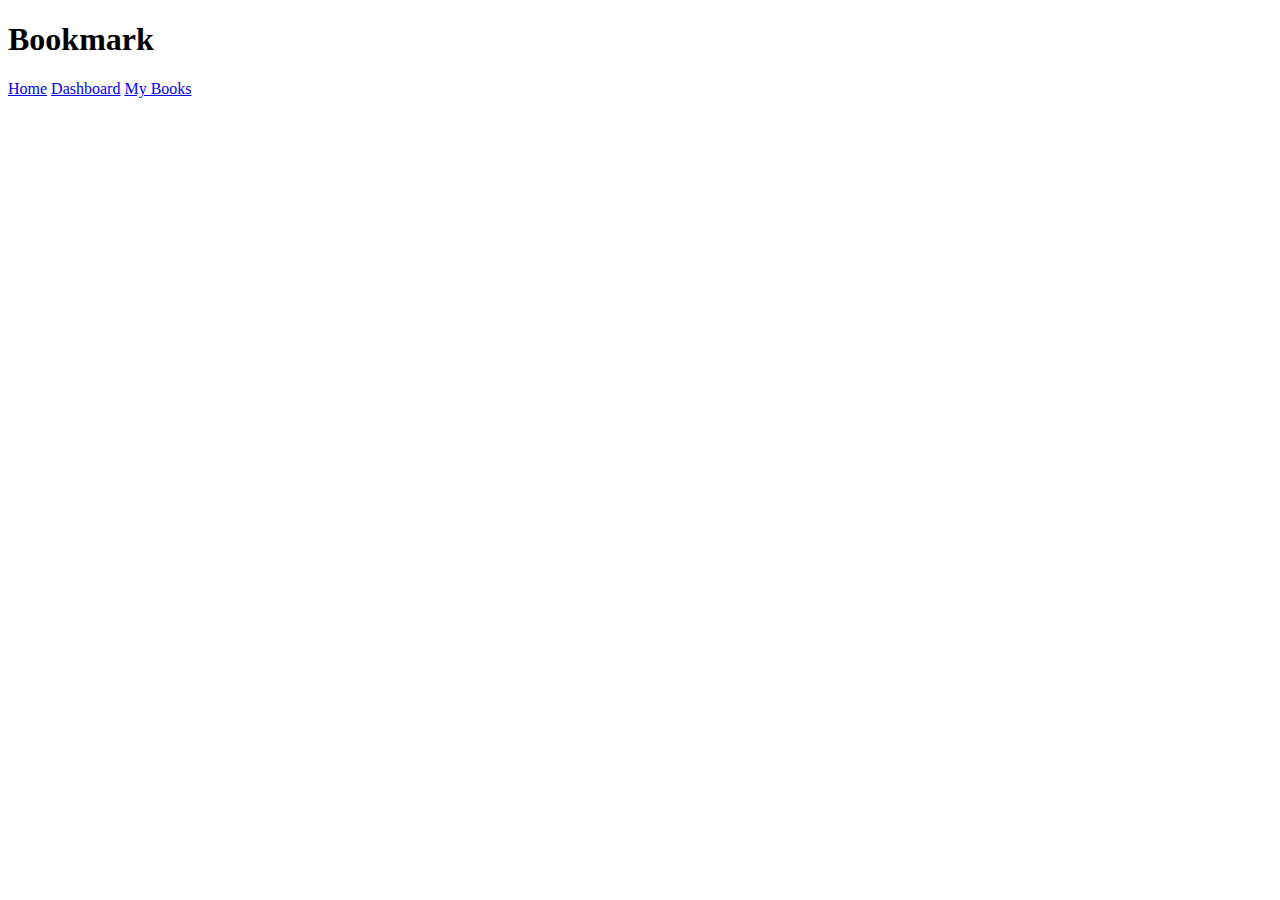
==== bookmark.html @ e2567d60 "UPDATE: Home page and Dashboard complete" ====
<!DOCTYPE html>
<html lang="en">
<head>
    <meta charset="UTF-8">
    <meta http-equiv="X-UA-Compatible" content="IE=edge">
    <meta name="viewport" content="width=device-width, initial-scale=1.0">
    <title>Bookmark</title>
</head>
<body>
    <h1> Bookmark</h1>
    <a href="./index.html">Home</a>
    <a href="./dashboard.html">Dashboard</a>
    <a href="./buyBooks.html">My Books</a>
</body>
</html>
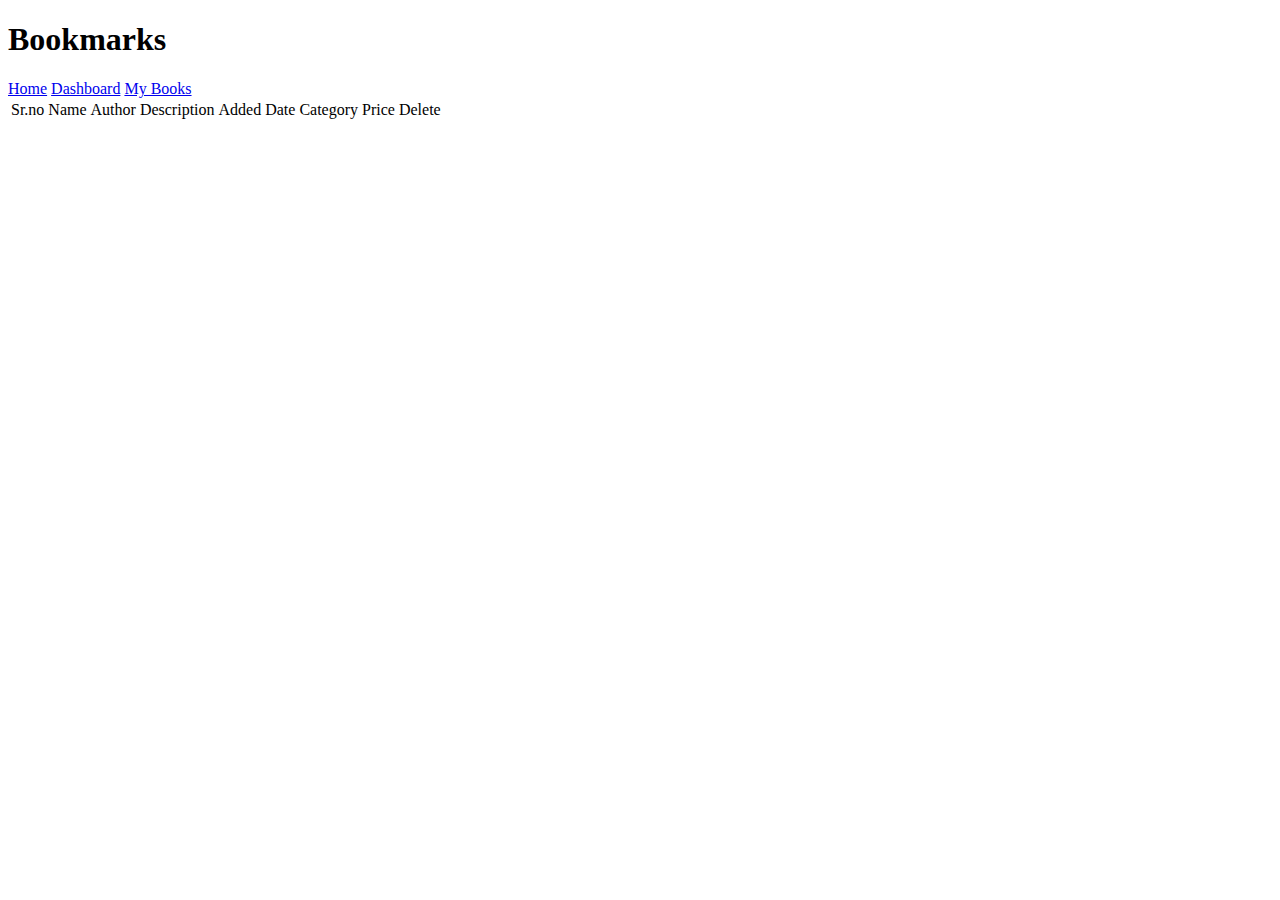
==== commit 819260d0: "UPDATE: Bookmark and my books page complete" ====
--- a/bookmark.html
+++ b/bookmark.html
@@ -7,9 +7,25 @@
     <title>Bookmark</title>
 </head>
 <body>
-    <h1> Bookmark</h1>
+    <h1>Bookmarks</h1>
     <a href="./index.html">Home</a>
     <a href="./dashboard.html">Dashboard</a>
     <a href="./buyBooks.html">My Books</a>
+    <table>
+        <thead>
+            <td>Sr.no</td>
+            <td>Name</td>
+            <td>Author</td>
+            <td>Description</td>
+            <td>Added Date</td>
+            <td>Category</td>
+            <td>Price</td>
+            <td>Delete</td>
+        </thead>
+        <tbody id="tableData">
+
+        </tbody>
+    </table>
 </body>
+<script src="./scripts/bookmark.js"></script>
 </html>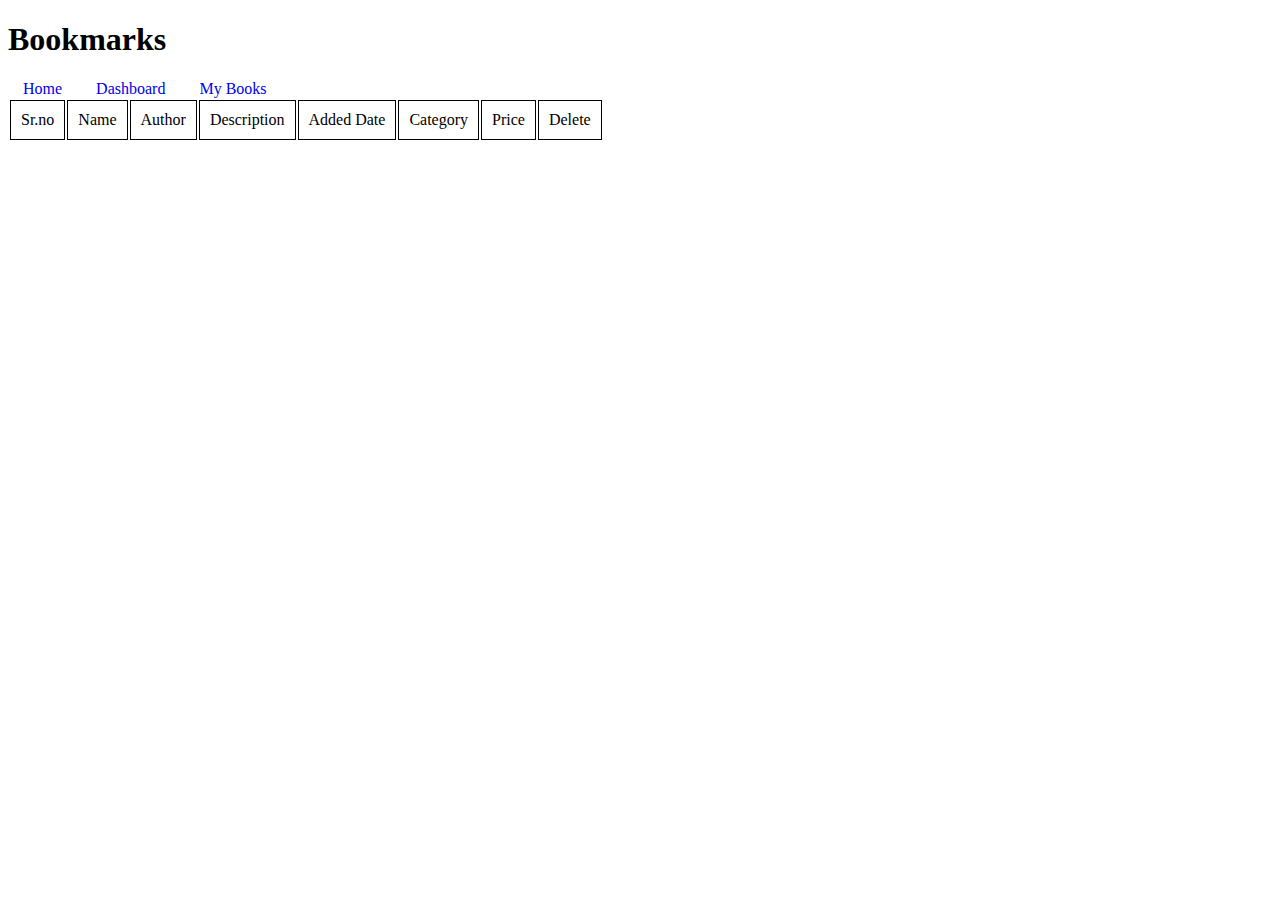
==== commit 714e42b5: "UPDATE: Final Commit" ====
--- a/bookmark.html
+++ b/bookmark.html
@@ -4,6 +4,8 @@
     <meta charset="UTF-8">
     <meta http-equiv="X-UA-Compatible" content="IE=edge">
     <meta name="viewport" content="width=device-width, initial-scale=1.0">
+    
+    <link rel="stylesheet" href="./styles/dashboard.css">
     <title>Bookmark</title>
 </head>
 <body>
--- a/styles/dashboard.css
+++ b/styles/dashboard.css
@@ -0,0 +1,16 @@
+td{
+
+    border : 1px solid black;
+    padding: 10px
+}
+
+a{
+
+    text-decoration: none;
+    margin: 10px;
+    padding: 5px;
+}
+
+button{
+    margin: 10px;
+}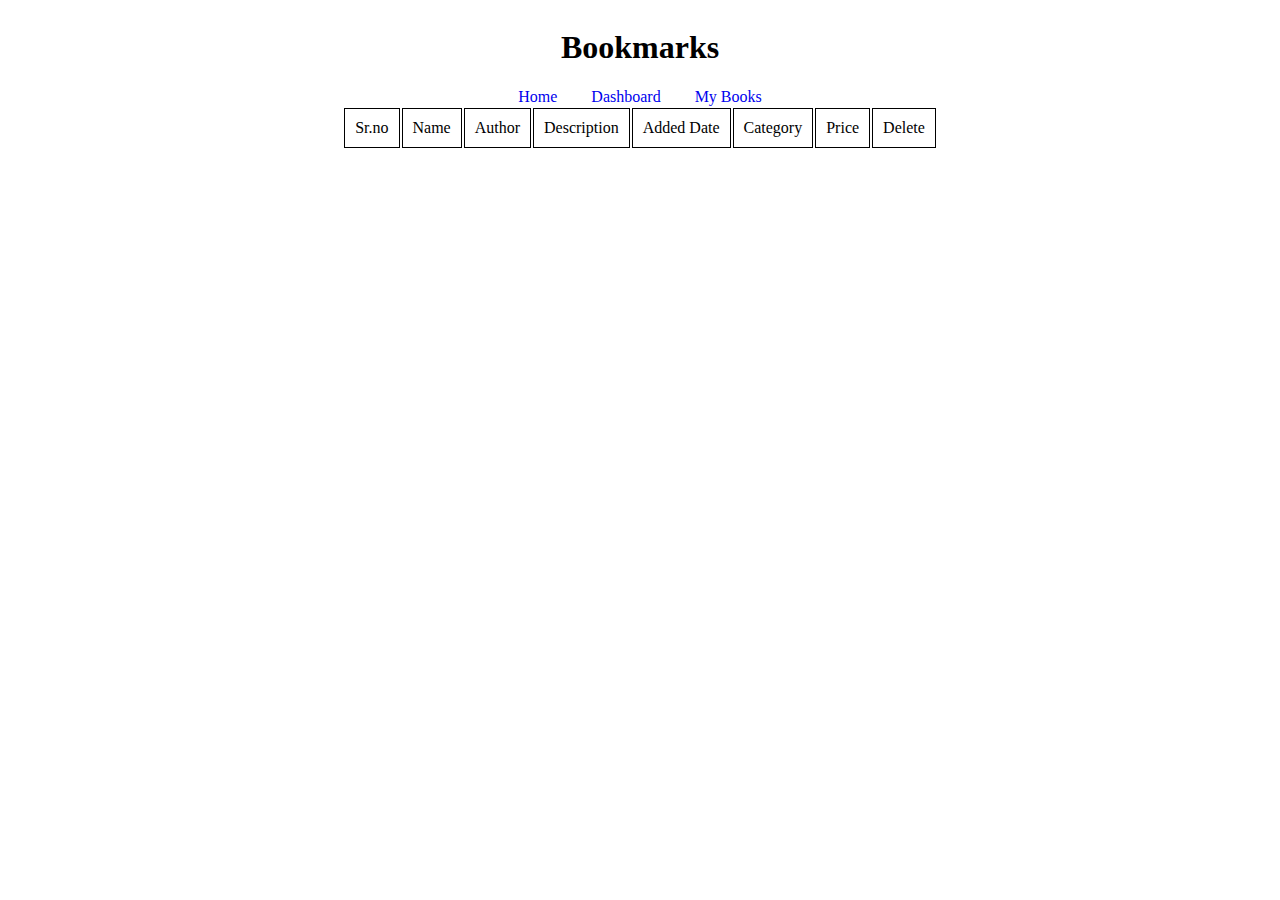
==== commit 2c8b17cb: "UPDATE: Final commit" ====
--- a/bookmark.html
+++ b/bookmark.html
@@ -10,9 +10,12 @@
 </head>
 <body>
     <h1>Bookmarks</h1>
-    <a href="./index.html">Home</a>
-    <a href="./dashboard.html">Dashboard</a>
-    <a href="./buyBooks.html">My Books</a>
+    <div>
+
+        <a href="./index.html">Home</a>
+        <a href="./dashboard.html">Dashboard</a>
+        <a href="./buyBooks.html">My Books</a>
+    </div>
     <table>
         <thead>
             <td>Sr.no</td>
--- a/styles/dashboard.css
+++ b/styles/dashboard.css
@@ -13,4 +13,18 @@
 
 button{
     margin: 10px;
+}
+
+body{
+
+    display: flex;
+    flex-direction: column;
+   justify-content: center;
+   align-items: center;
+}
+
+form{
+    margin-top: 30px;
+    border: 1px solid black;
+    padding: 30px 40px;
 }